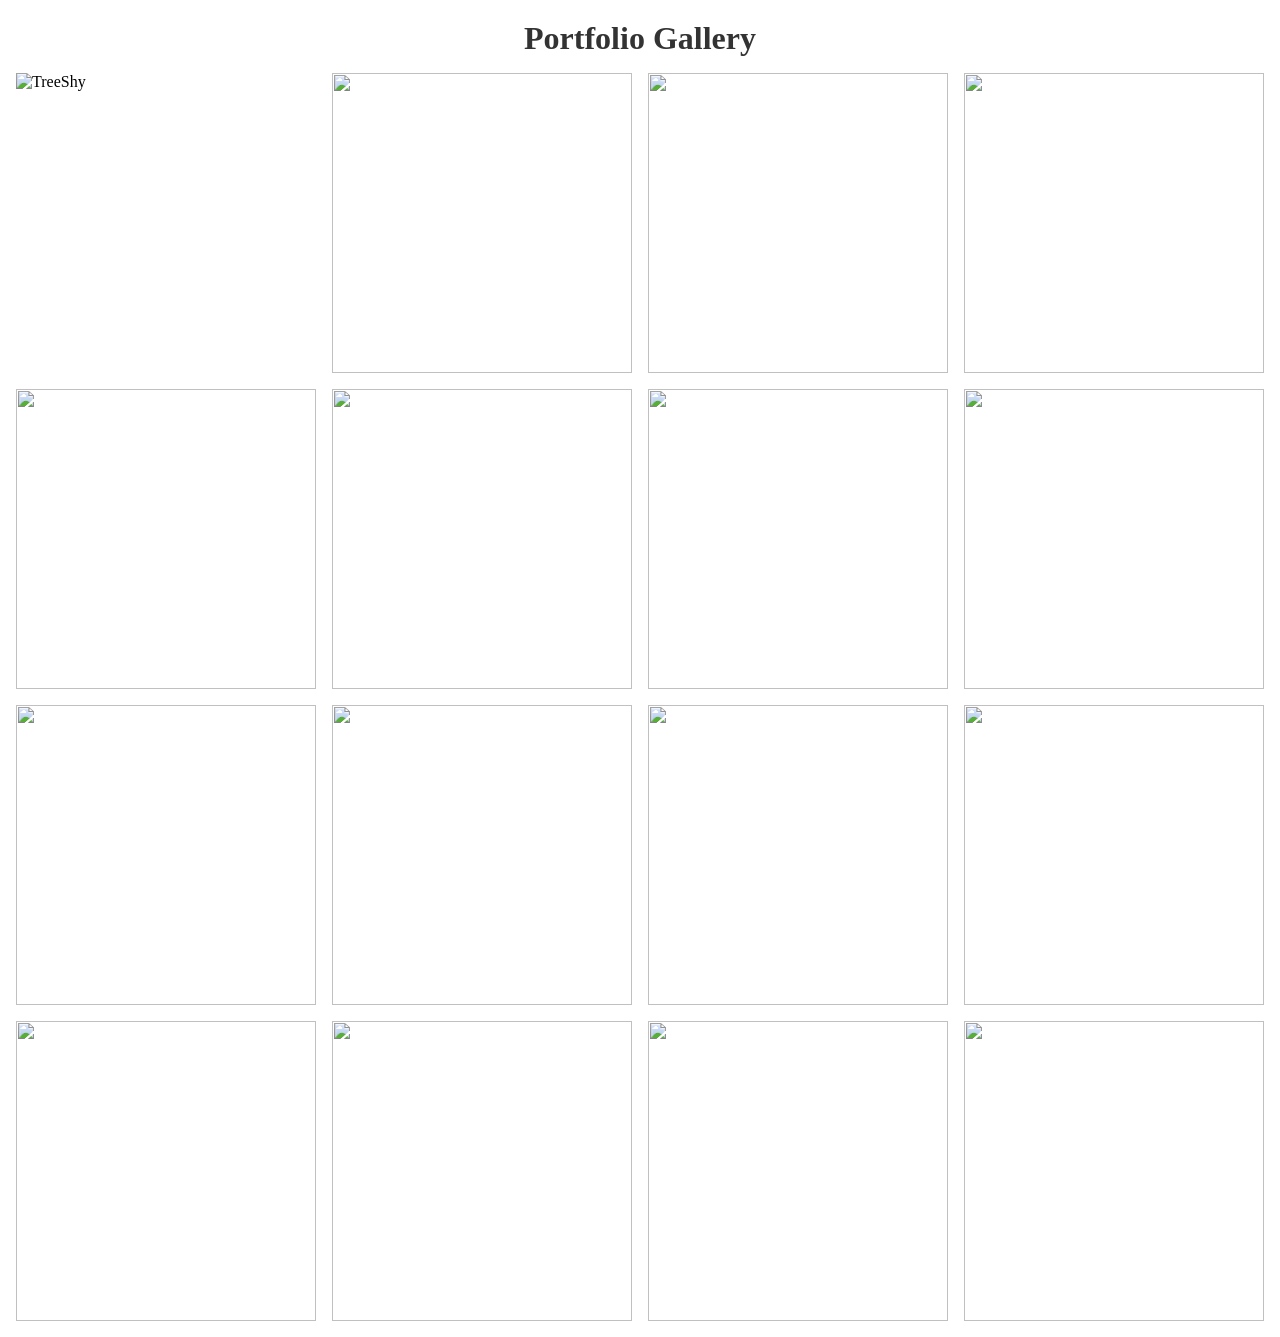
==== index.html @ a936c223 "Update and rename test.html to index.html" ====
<!DOCTYPE html>
<html lang="en">
<head>
	<meta charset="UTF-8">
	<meta name="viewport" content="width=device-width, initial-scale=1.0">
	<link rel="stylesheet" href="style.css">
  <link rel="stylesheet" href="https://cdn.jsdelivr.net/gh/fancyapps/fancybox@3.5.7/dist/jquery.fancybox.min.css" />
  <link rel="stylesheet" href="https://use.fontawesome.com/releases/v5.3.1/css/all.css" integrity="sha384-mzrmE5qonljUremFsqc01SB46JvROS7bZs3IO2EmfFsd15uHvIt+Y8vEf7N7fWAU" crossorigin="anonymous">
  <script defer src="script.js"></script>
	<title>Gallery</title>
</head>
<body>

<h1>Portfolio Gallery</h1>




<div class="image-grid">
  <img src="images\thumbnails\shyInTree.jpg" alt="TreeShy">
  <img src="images\thumbnails\Josie8.jpg" alt="">                     
  <img src="images\thumbnails\Josie7.jpg" alt="">
  <img class="hat" src="images\thumbnails\headshot.jpg" alt="">
  <img src="images\thumbnails\MaryLiza8.jpg">
  <img src="images\thumbnails\MaryLiza6.jpg">
  <img src="images\thumbnails\Rache3.jpg" alt="">
  <img src="images\thumbnails\amazing3.jpg" alt="">
  <img src="images\thumbnails\amazing.jpg" alt="">
  <img src="images\thumbnails\Josie16.jpg" alt="">
  <img src="images\thumbnails\beach1.jpg" alt="">
  <img src="images\thumbnails\amazing10.jpg">
  <img src="images\thumbnails\Rache.jpg">
  <img src="images\thumbnails\Rache6.jpg">
  <img src="images\thumbnails\Rache2.jpg">
  <img src="images\thumbnails\fitmodel.jpg">



</div>

</body>
</html>
---- style.css ----
* {
  
  margin: 0;
  background: #fff;
}


.image-grid {
  display: grid;
  --gap: 16px;
  --num-cols: 4;
  --row-height: 300px;
  padding: 16px;
  grid-template-columns: repeat(var(--num-cols), 1fr);
  grid-auto-rows: var(--row-height);
  gap: var(--gap);
  box-sizing: border-box;
  background: #FFF;
  

}

.image-grid > img {
  width: 100%;
  height: 100%;
  object-fit:contain;
  background-size: cover;
  background-position: center;
  cursor: pointer;
}


.hat {
  
  background-size: cover;
  width: 300px;
}

h1 {
  text-align: center;
  color: #333;
  position: sticky;
  margin-top: 20px;
  font-family: Kaushan Script;
}

#lightbox {
  position: fixed;
  z-index:1000;
  top: 0;
  width: 100%;
  height: 100%;
  background-color: rbga(0, 0, 0, .8);
  display: none;
}

#lightbox.active {
  display: flex;
  justify-content: center;
  align-items: center;
}

#lightbox img {
  max-width: 90%;
  max-height: 80%;
  padding: 8px;
  background-color: #000;
  border: 2px solid white;
}

@media screen and (max-width: 1024px) {
  .image-grid {
    --num-cols: 2;
    --row-height: 200px;
  }
  
}

@media screen and (max-width:640px) {
  .image-grid {
    --num-cols: 1;
    --row-height: 200px;
  }
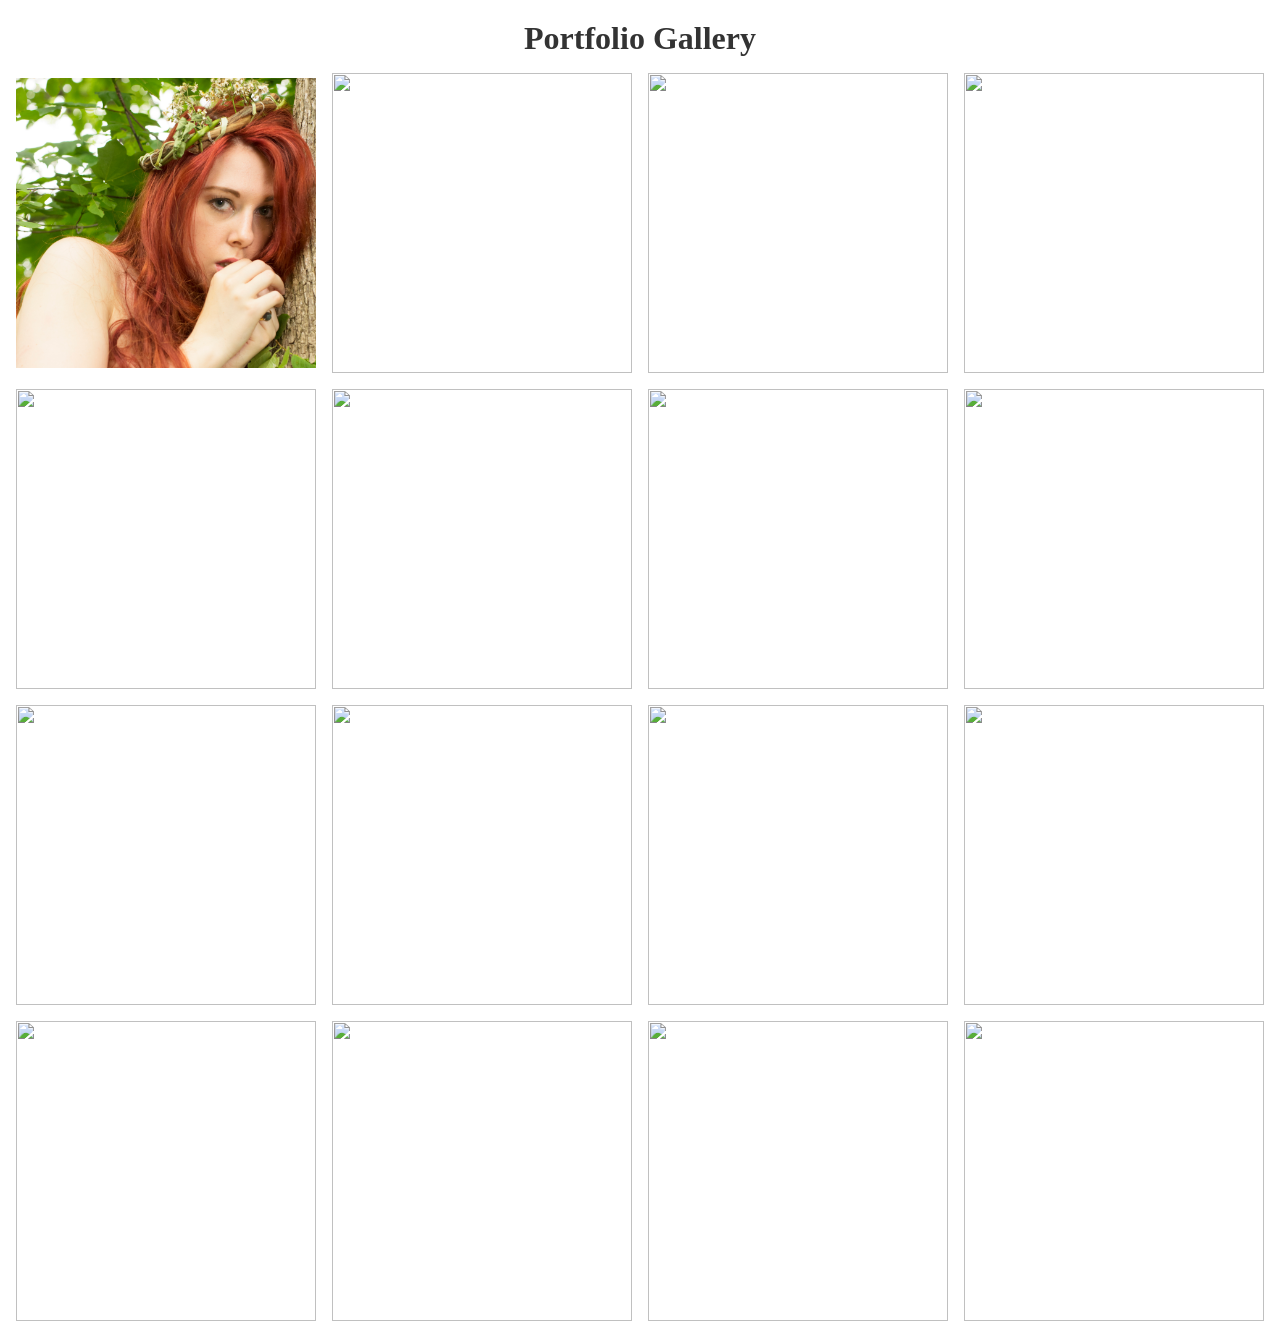
==== commit 35bded54: "Update index.html" ====
--- a/index.html
+++ b/index.html
@@ -17,7 +17,7 @@
 
 
 <div class="image-grid">
-  <img src="images\thumbnails\shyInTree.jpg" alt="TreeShy">
+  <img src="\shyInTree.jpg" alt="TreeShy">
   <img src="images\thumbnails\Josie8.jpg" alt="">                     
   <img src="images\thumbnails\Josie7.jpg" alt="">
   <img class="hat" src="images\thumbnails\headshot.jpg" alt="">
